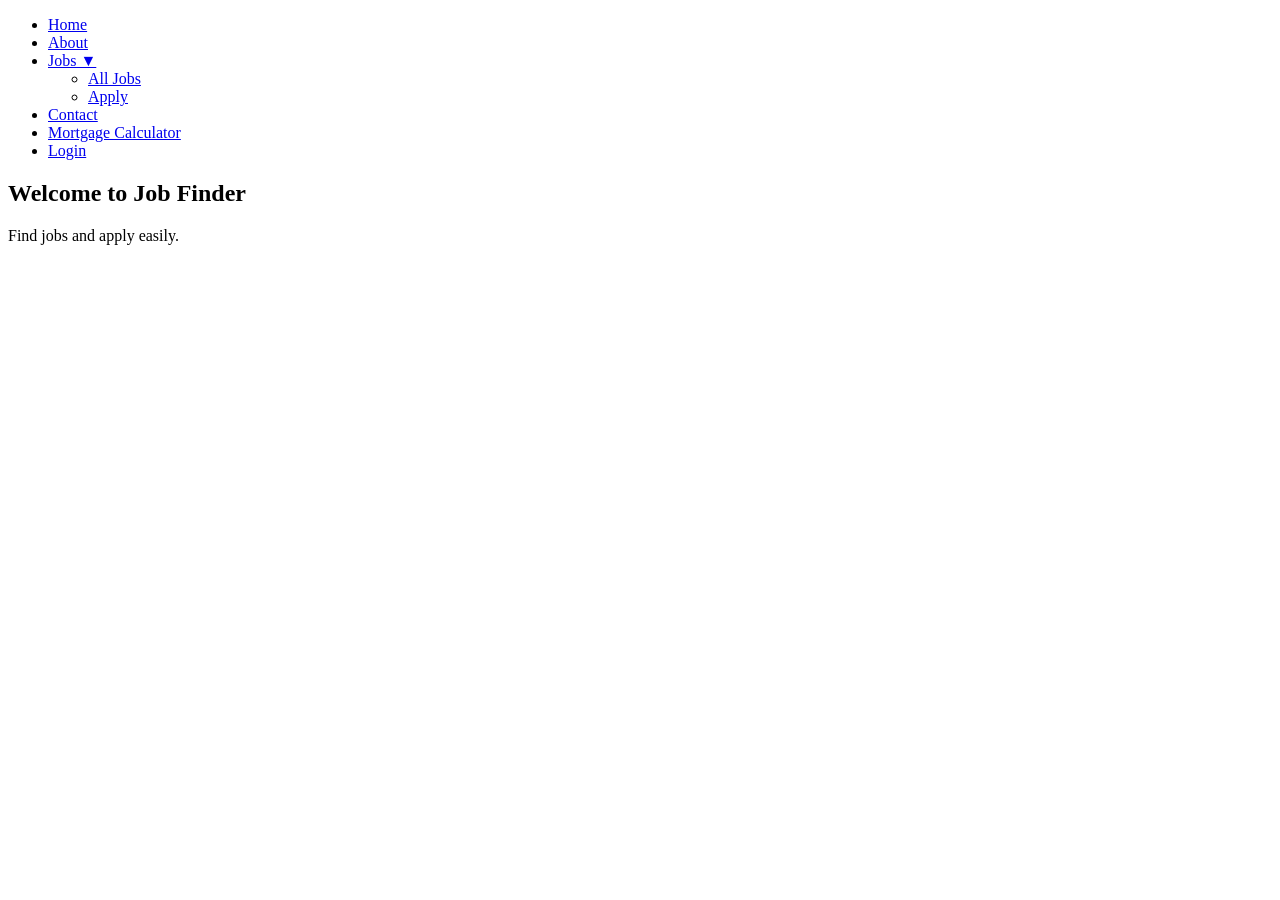
==== index.html @ 88022f31 "Add Mortgage Calculator link to navigation Added a new link to the navigation menu for the Mortgage " ====
<!DOCTYPE html>
<html lang="en">
<head>
    <meta charset="UTF-8">
    <title>Job Finder</title>

    <link rel="stylesheet" href="styles.css">
</head>

<body>

<nav class="navbar">
    <ul class="nav-menu">

        <li><a href="index.html">Home</a></li>
        <li><a href="about.html">About</a></li>

        <li class="dropdown">
            <a href="#">Jobs ▼</a>
            <ul class="dropdown-menu">
                <li><a href="jobs.html">All Jobs</a></li>
                <li><a href="apply.html">Apply</a></li>
            </ul>
        </li>

        <li><a href="contact.html">Contact</a></li>

        <!-- NEW LINK -->
        <li><a href="mortgage.html">Mortgage Calculator</a></li>

        <li><a href="#login">Login</a></li>

    </ul>
</nav>

<section class="content">
    <h1>Welcome to Job Finder</h1>
    <p>Find jobs and apply easily.</p>
</section>

</body>
</html>
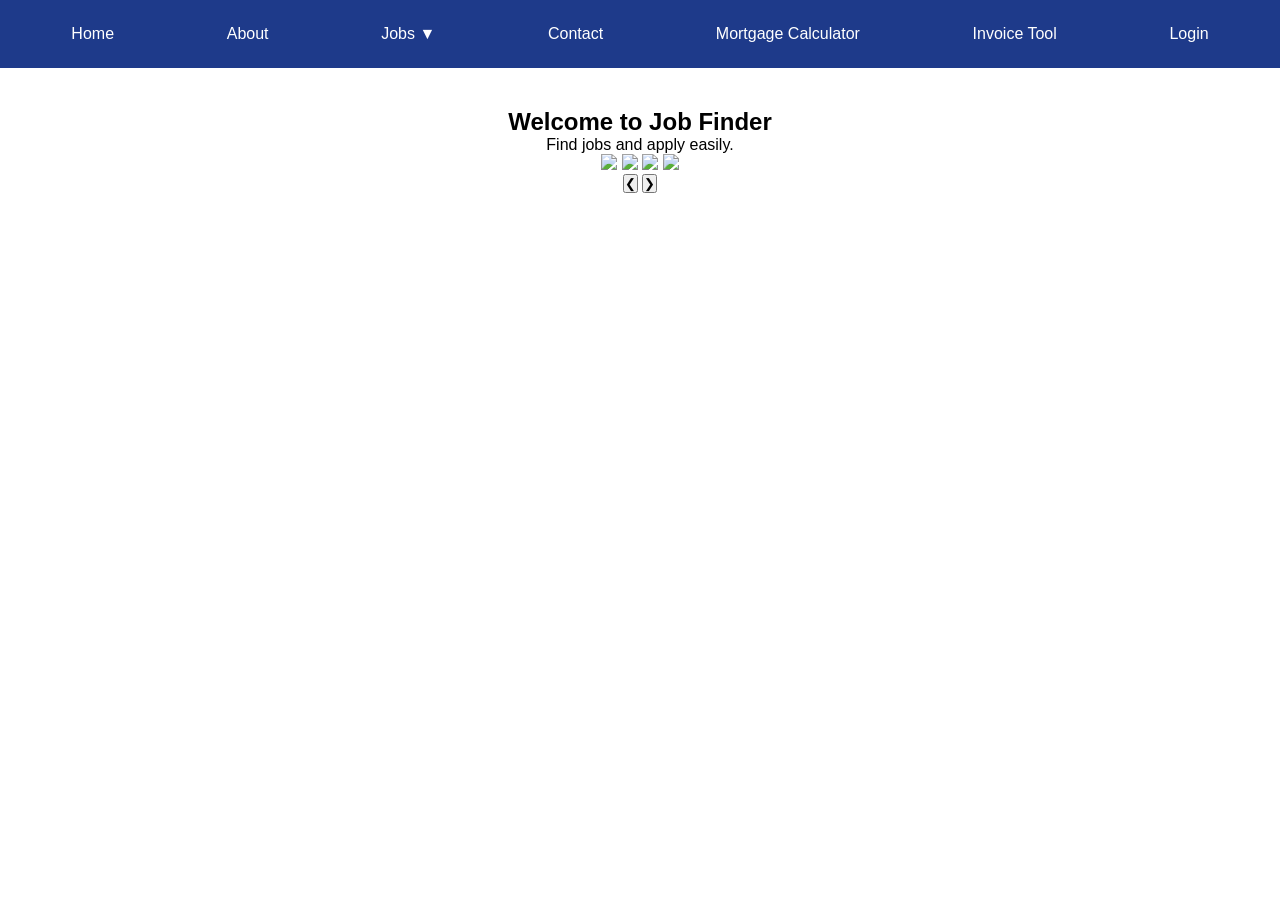
==== commit 9b5b3b28: "Implement image slider in index.html Added an image slider to the Job Finder page." ====
--- a/index.html
+++ b/index.html
@@ -24,11 +24,12 @@
         </li>
 
         <li><a href="contact.html">Contact</a></li>
-
-        <!-- NEW LINK -->
         <li><a href="mortgage.html">Mortgage Calculator</a></li>
 
-        <li><a href="#login">Login</a></li>
+        <!-- NEW LINK ADDED -->
+        <li><a href="invoice.html">Invoice Tool</a></li>
+
+        <li><a href="login.html">Login</a></li>
 
     </ul>
 </nav>
@@ -36,7 +37,25 @@
 <section class="content">
     <h1>Welcome to Job Finder</h1>
     <p>Find jobs and apply easily.</p>
+
+    <!-- IMAGE SLIDER START -->
+    <div class="slider-container">
+        <div class="slider">
+            <img src="images/pic1.jpg" class="slide active">
+            <img src="images/pic2.jpg" class="slide">
+            <img src="images/pic3.jpg" class="slide">
+            <img src="images/pic4.jpg" class="slide">
+        </div>
+
+        <button class="prev" onclick="prevSlide()">&#10094;</button>
+        <button class="next" onclick="nextSlide()">&#10095;</button>
+    </div>
+    <!-- IMAGE SLIDER END -->
+
 </section>
+
+<script src="slider.js"></script>
 
 </body>
 </html>
+
--- a/styles.css
+++ b/styles.css
@@ -0,0 +1,128 @@
+/* RESET */
+* {
+    margin: 0;
+    padding: 0;
+    box-sizing: border-box;
+}
+
+/* BODY */
+body {
+    font-family: Arial, sans-serif;
+}
+
+/* NAVBAR */
+.navbar {
+    background-color: #1e3a8a;
+    padding: 15px;
+}
+
+/* MENU */
+.nav-menu {
+    display: flex;
+    list-style: none;
+    justify-content: space-around;
+}
+
+/* LINKS */
+.nav-menu a {
+    color: white;
+    text-decoration: none;
+    padding: 10px 15px;
+    display: block;
+    transition: 0.3s;
+}
+
+/* HOVER */
+.nav-menu a:hover {
+    background-color: #2563eb;
+    border-radius: 5px;
+}
+
+/* DROPDOWN */
+.dropdown {
+    position: relative;
+}
+
+.dropdown-menu {
+    display: none;
+    position: absolute;
+    background-color: #1e40af;
+    min-width: 150px;
+    top: 40px;
+}
+
+.dropdown-menu li {
+    list-style: none;
+}
+
+.dropdown:hover .dropdown-menu {
+    display: block;
+}
+
+/* RESPONSIVE */
+@media (max-width: 768px) {
+    .nav-menu {
+        flex-direction: column;
+        text-align: center;
+    }
+
+    .dropdown-menu {
+        position: static;
+    }
+}
+
+/* CONTENT */
+.content {
+    padding: 40px;
+    text-align: center;
+}
+
+/* CALCULATOR */
+.calculator-box {
+    background: #f3f4f6;
+    padding: 25px;
+    border-radius: 8px;
+    width: 70%;
+    margin: 30px auto;
+    display: flex;
+    flex-direction: column;
+    gap: 12px;
+    box-shadow: 0 0 8px rgba(0,0,0,0.1);
+}
+
+.calculator-box label {
+    font-weight: bold;
+    text-align: left;
+}
+
+.calculator-box input {
+    padding: 10px;
+    border: 1px solid #ccc;
+    border-radius: 5px;
+    width: 100%;
+}
+
+.calc-btn {
+    background: #1e3a8a;
+    color: white;
+    padding: 12px;
+    border: none;
+    border-radius: 5px;
+    cursor: pointer;
+    font-size: 1em;
+    margin-top: 10px;
+}
+
+.calc-btn:hover {
+    background: #2563eb;
+}
+
+.result-box {
+    background: white;
+    padding: 15px;
+    border: 1px solid #ccc;
+    border-radius: 5px;
+    font-size: 1.4em;
+    font-weight: bold;
+    margin-top: 10px;
+}
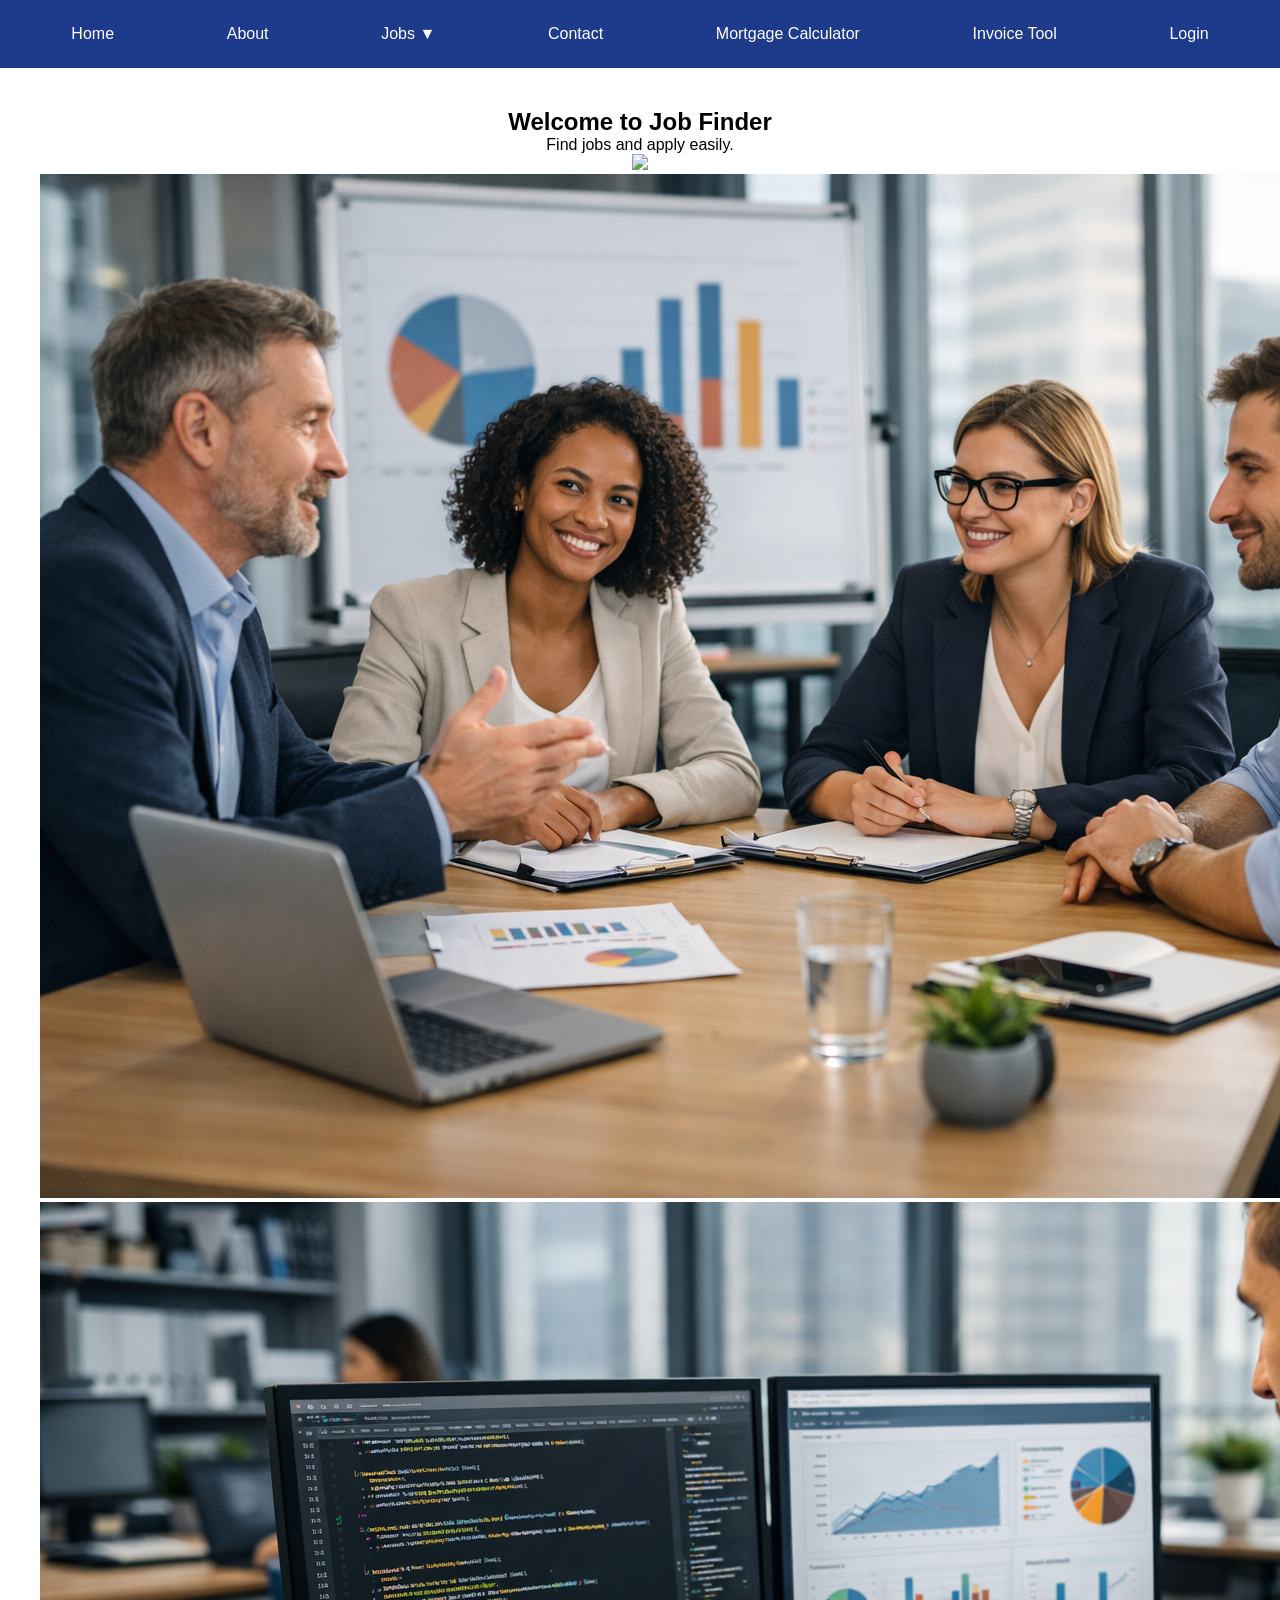
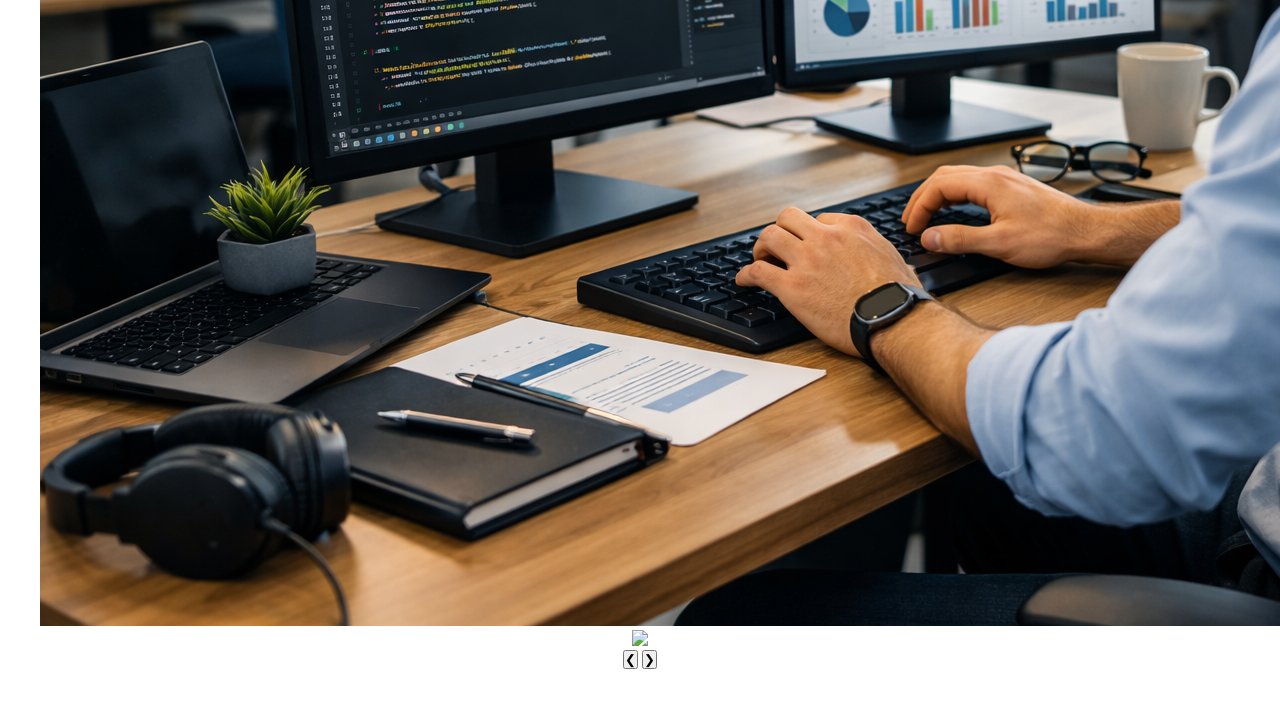
==== commit d3c38182: "Fix image source and HTML entities in index.html Updated image source for the first slide and correc" ====
--- a/index.html
+++ b/index.html
@@ -26,7 +26,6 @@
         <li><a href="contact.html">Contact</a></li>
         <li><a href="mortgage.html">Mortgage Calculator</a></li>
 
-        <!-- NEW LINK ADDED -->
         <li><a href="invoice.html">Invoice Tool</a></li>
 
         <li><a href="login.html">Login</a></li>
@@ -41,10 +40,10 @@
     <!-- IMAGE SLIDER START -->
     <div class="slider-container">
         <div class="slider">
-            <img src="images/pic1.jpg" class="slide active">
-            <img src="images/pic2.jpg" class="slide">
-            <img src="images/pic3.jpg" class="slide">
-            <img src="images/pic4.jpg" class="slide">
+            <img src="pic1.jpg" class="slide active">
+            <img src="pic2.jpg" class="slide">
+            <img src="pic3.jpg" class="slide">
+            <img src="pic4.jpg" class="slide">
         </div>
 
         <button class="prev" onclick="prevSlide()">&#10094;</button>
@@ -54,6 +53,10 @@
 
 </section>
 
+<!-- jQuery REQUIRED for assignment -->
+<script src="https://ajax.googleapis.com/ajax/libs/jquery/3.6.0/jquery.min.js"></script>
+
+<!-- Slider script -->
 <script src="slider.js"></script>
 
 </body>
